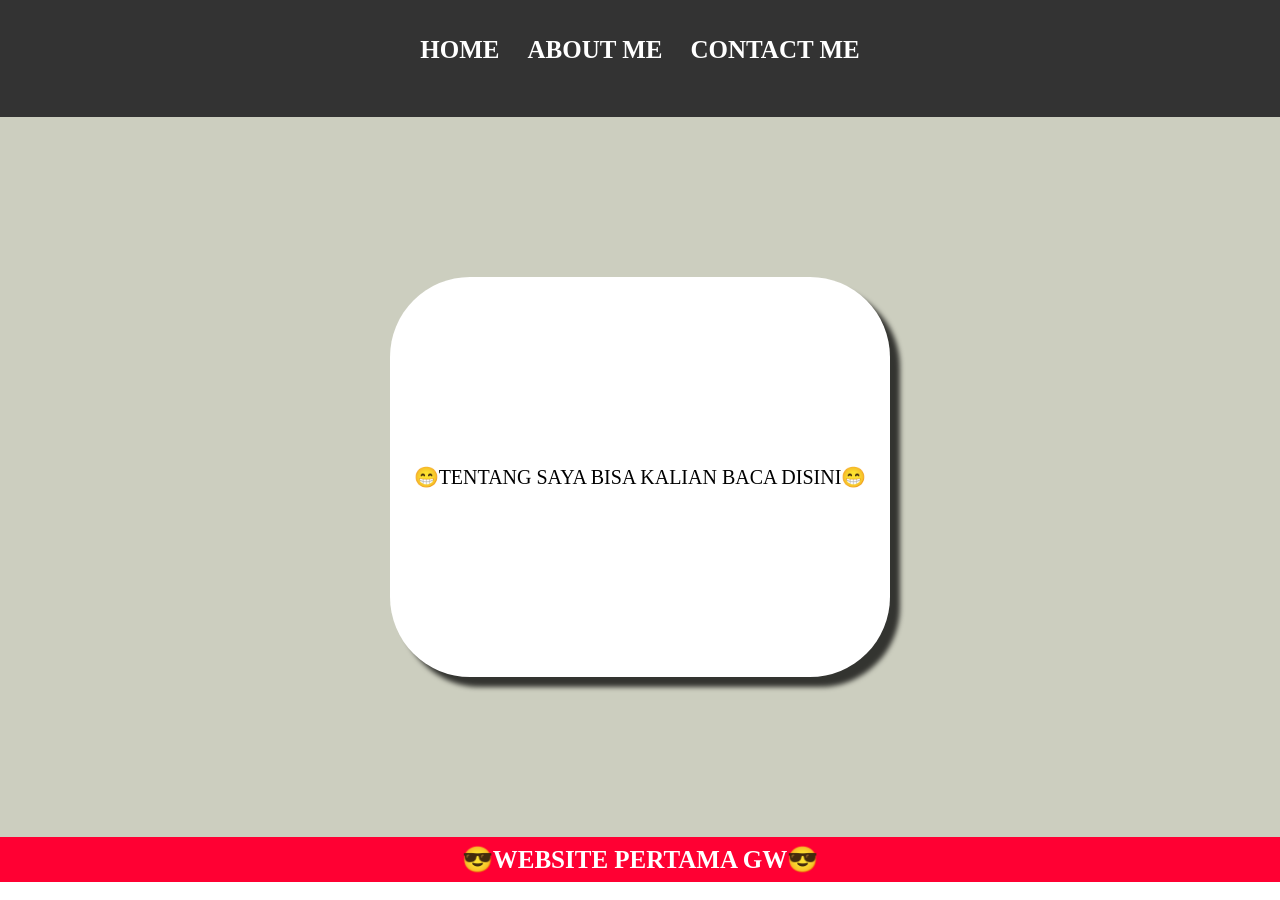
==== about.html @ 96217089 "Add files via upload" ====
<html>

<head>
    <title>ABOUT ME</title>
    <link rel="stylesheet" href="style.css" />
</head>

<body>
    <div class="container">
        <!-- NAVIGATION BAR -->
        <div class="container-navbar">
            <ul class="ul-navbar">
                <li class="li-navbar">
                    <a href="index.html" class="a-navbar">HOME</a>
                </li>
                <li class="li-navbar">
                    <a href="about.html" class="a-navbar">ABOUT ME</a>
                </li>
                <li class="li-navbar">
                    <a href="contact.html" class="a-navbar">CONTACT ME</a>
                </li>
            </ul>
        </div>
        <!-- NAVIGATION BAR SELESAI -->

        <!-- CONTENT 1 -->
        <div class="container-content">
            <a href="https://www.instagram.com/mhmmdraffiudin" class="a-content">
                <p>😁TENTANG SAYA BISA KALIAN BACA DISINI😁</p>
            </a>

        </div>
        <!-- CONTENT 1 END -->

        <!-- FOOTER -->
        <div class="container-footer">
            <h1 class="h1-footer">😎WEBSITE PERTAMA GW😎</h1>
        </div>
        <!-- FOOTER END -->
    </div>
</body>

</html>
---- style.css ----
*,
html {
  margin: 0;
  padding: 0;
}

.container{}

.container-navbar {
    background-color: #333;
    width: 100%;
    height: 13vh;
}

.ul-navbar {
   display: flex;
   height: 100px;
   justify-content: center;
   align-items: center;
}

.li-navbar {
   list-style-type: none;
   padding: 9px;
   margin: 5px;
   color: white;
   font-size: 25px;
}

.li-navbar:hover{
    background-color: blue;
    border-radius: 10px;
}

.a-navbar {
    color: white;
    text-decoration: none;
    font-weight: 800;
}

.container-content {
    background-color:rgb(204, 206, 191);
    display: flex;
    justify-content: center;
    align-items: center;
    height: 80vh;
}

.a-content {
    background-color: white;
    color: black;
    text-decoration: none;
    font-size: 20px;
    width: 500px;
    height: 400px;
    display: flex;
    flex-direction: column;
    justify-content: space-evenly;
    align-items: center;
    border-radius: 80px;
    box-shadow: 10px 10px 5px 0px rgba(0,0,0,0.75);
-webkit-box-shadow: 10px 10px 5px 0px rgba(0,0,0,0.75);
-moz-box-shadow: 10px 10px 5px 0px rgba(0,0,0,0.75);
}

.img-content {
    width: 50vh;
    height: 50vh;
}

.container-footer {
    height: 45px;
    background-color: rgb(255, 0, 51);
    display: flex;
    justify-content: center;
    align-items: center;
}

.h1-footer{
  font-size: 25px;
  color: white;
}
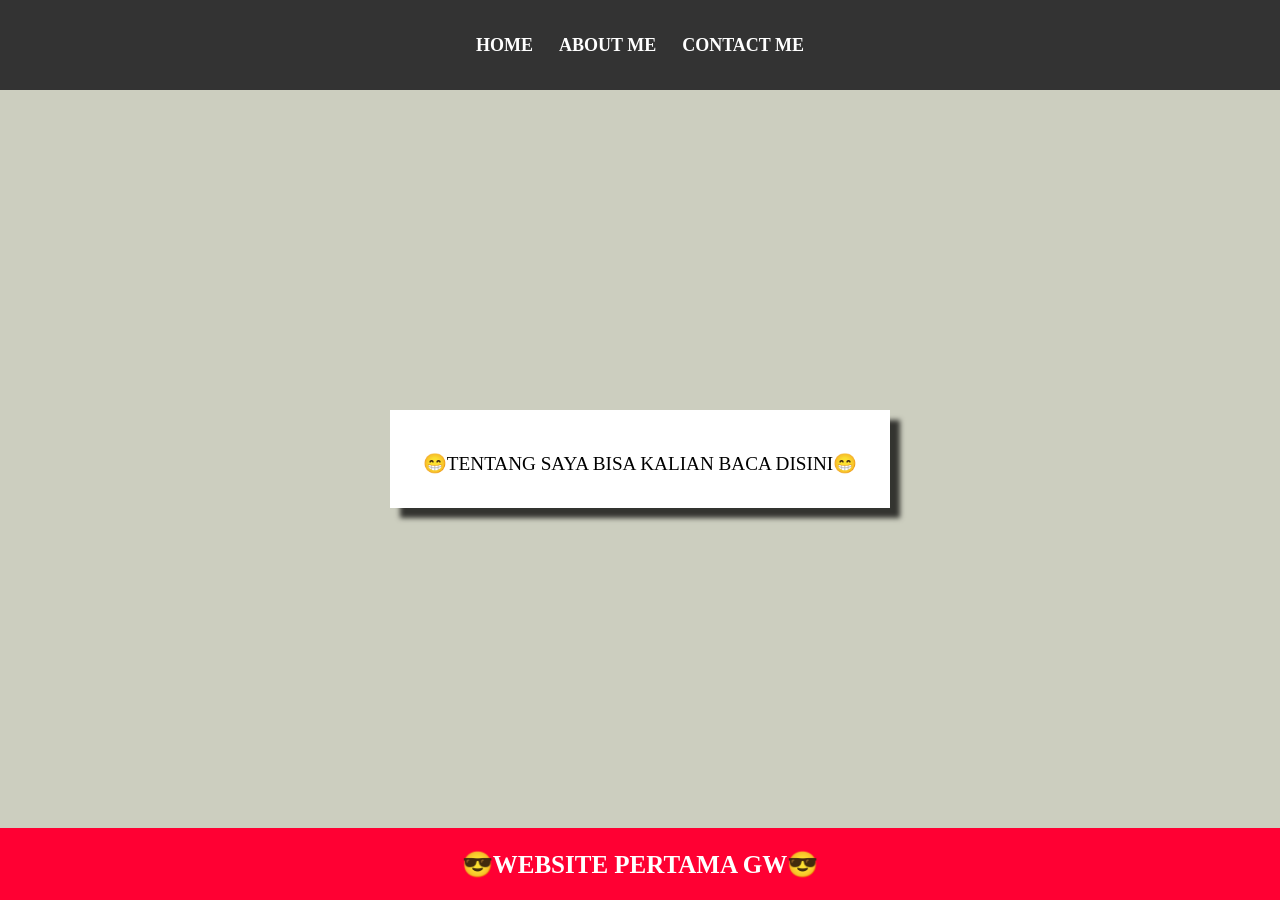
==== commit ccd9ebcf: "Add files via upload" ====
--- a/about.html
+++ b/about.html
@@ -1,6 +1,7 @@
 <html>
 
 <head>
+    <meta name="viewport" content="width=device-width, initial-scale=1.0">
     <title>ABOUT ME</title>
     <link rel="stylesheet" href="style.css" />
 </head>
--- a/style.css
+++ b/style.css
@@ -2,48 +2,63 @@
 html {
   margin: 0;
   padding: 0;
+  overflow: auto;
 }
 
-.container{}
+html {
+  height: auto;
+}
+
+.container {
+    display: flex;
+    flex-direction: column;
+    height: 100vh;
+    width: 100%;
+}
 
 .container-navbar {
     background-color: #333;
     width: 100%;
-    height: 13vh;
+    height: 10vh;
 }
 
 .ul-navbar {
    display: flex;
-   height: 100px;
    justify-content: center;
    align-items: center;
+   height: 100%;
+   margin: 0;
+   padding: 0;
+   flex-wrap: wrap;
 }
 
 .li-navbar {
    list-style-type: none;
-   padding: 9px;
-   margin: 5px;
-   color: white;
-   font-size: 25px;
-}
-
-.li-navbar:hover{
-    background-color: blue;
-    border-radius: 10px;
+   margin: 0 10px;
 }
 
 .a-navbar {
     color: white;
     text-decoration: none;
     font-weight: 800;
+    font-size: 18px;
+    padding: 3px;
+    transition: all 0.3s ease;
+}
+
+.a-navbar:hover {
+    background-color: blue;
+    border-radius: 5px;
 }
 
 .container-content {
-    background-color:rgb(204, 206, 191);
+    background-color: rgb(204, 206, 191);
     display: flex;
     justify-content: center;
     align-items: center;
-    height: 80vh;
+    text-align: center;
+    padding: 20px;
+    flex: 1;
 }
 
 .a-content {
@@ -51,32 +66,111 @@
     color: black;
     text-decoration: none;
     font-size: 20px;
-    width: 500px;
-    height: 400px;
-    display: flex;
-    flex-direction: column;
-    justify-content: space-evenly;
-    align-items: center;
-    border-radius: 80px;
+    display: block;
+    width: 90%;
+    max-width: 500px;
+    padding: 30px 20px;
+    box-sizing: border-box;
     box-shadow: 10px 10px 5px 0px rgba(0,0,0,0.75);
--webkit-box-shadow: 10px 10px 5px 0px rgba(0,0,0,0.75);
--moz-box-shadow: 10px 10px 5px 0px rgba(0,0,0,0.75);
+    -webkit-box-shadow: 10px 10px 5px 0px rgba(0,0,0,0.75);
+    -moz-box-shadow: 10px 10px 5px 0px rgba(0,0,0,0.75);
+    transition: transform 0.3s ease;
+}
+
+.a-content:hover {
+    transform: scale(1.05);
+}
+
+.a-content p {
+    font-size: 1.2rem;
+    line-height: 1.5;
+    margin: 10px 0 0 0;
 }
 
 .img-content {
-    width: 50vh;
-    height: 50vh;
+    width: 200px;
+    height: 200px;
+    max-width: 90%;
+    object-fit: contain;
 }
 
 .container-footer {
-    height: 45px;
+    height: 8vh;
     background-color: rgb(255, 0, 51);
     display: flex;
     justify-content: center;
     align-items: center;
 }
 
-.h1-footer{
+.h1-footer {
   font-size: 25px;
   color: white;
+  margin: 0;
+}
+
+/* Tablet */
+@media (max-width: 768px) {
+    .a-navbar {
+        font-size: 16px;
+    }
+    
+    .a-content {
+        font-size: 18px;
+    }
+    
+    .a-content p {
+        font-size: 1.1rem;
+    }
+
+    .img-content {
+        width: 150px;
+        height: 150px;
+    }
+}
+
+/* HP */
+@media (max-width: 480px) {
+    .container {
+        height: auto;
+    }
+
+    .a-navbar {
+        font-size: 14px;
+        margin: 0 5px;
+    }
+    
+    .a-content {
+        font-size: 16px;
+        padding: 20px 15px;
+        width: 95%;
+    }
+    
+    .a-content p {
+        font-size: 1rem;
+    }
+
+    .img-content {
+        width: 120px;
+        height: 120px;
+    }
+    
+    .h1-footer {
+        font-size: 18px;
+    }
+}
+
+/* HP Kecil (< 360px) */
+@media (max-width: 360px) {
+    .a-content p {
+        font-size: 0.9rem;
+    }
+    
+    .h1-footer {
+        font-size: 16px;
+    }
+
+    .img-content {
+        width: 100px;
+        height: 100px;
+    }
 }
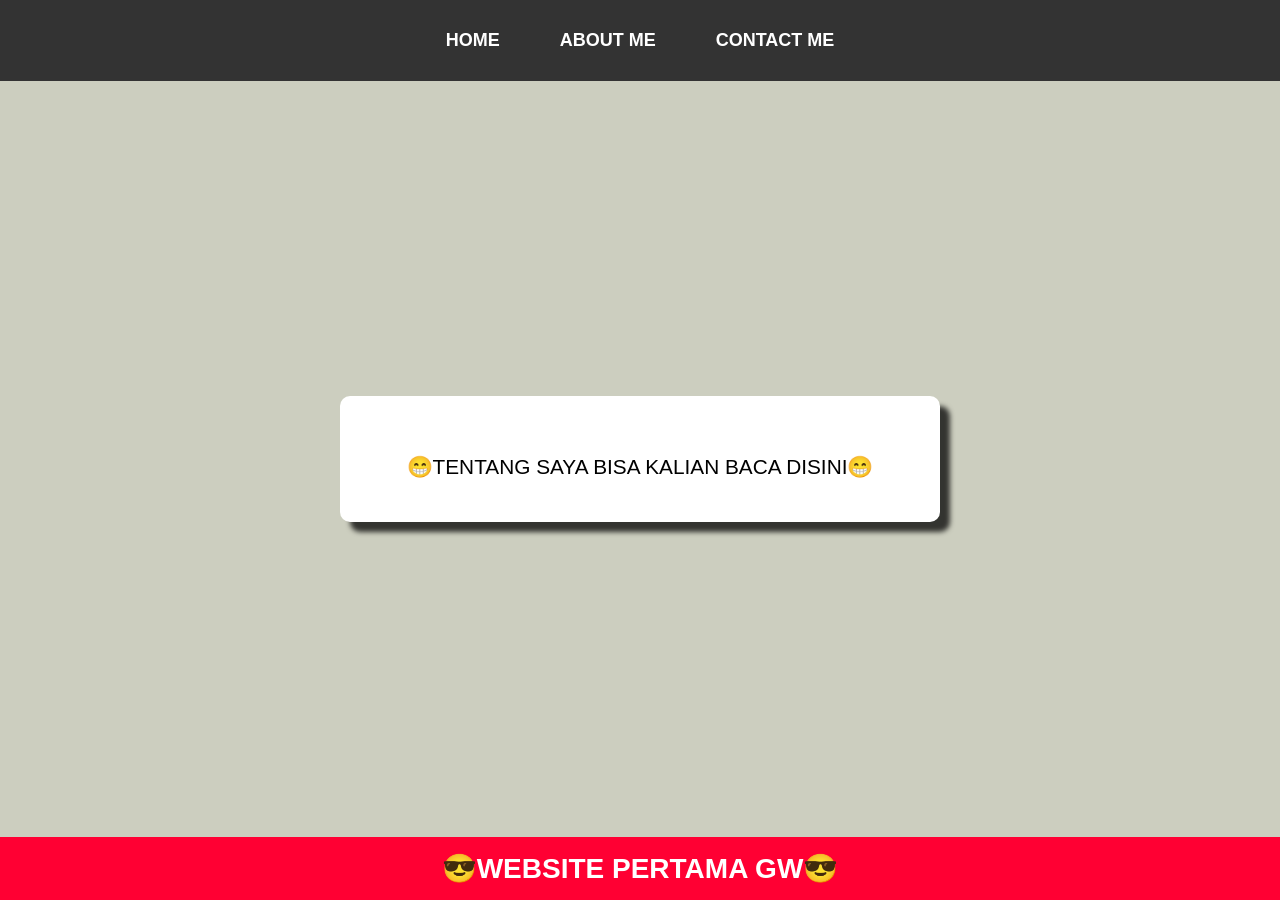
==== commit 92a8b440: "Add files via upload" ====
--- a/about.html
+++ b/about.html
@@ -1,44 +1,45 @@
-<html>
+<!DOCTYPE html>
+<html lang="id">
 
 <head>
-    <meta name="viewport" content="width=device-width, initial-scale=1.0">
-    <title>ABOUT ME</title>
-    <link rel="stylesheet" href="style.css" />
+  <meta charset="UTF-8">
+  <meta name="viewport" content="width=device-width, initial-scale=1.0">
+  <title>WEB UDIN - About Me</title>
+  <link rel="stylesheet" href="style.css" />
 </head>
 
 <body>
-    <div class="container">
-        <!-- NAVIGATION BAR -->
-        <div class="container-navbar">
-            <ul class="ul-navbar">
-                <li class="li-navbar">
-                    <a href="index.html" class="a-navbar">HOME</a>
-                </li>
-                <li class="li-navbar">
-                    <a href="about.html" class="a-navbar">ABOUT ME</a>
-                </li>
-                <li class="li-navbar">
-                    <a href="contact.html" class="a-navbar">CONTACT ME</a>
-                </li>
-            </ul>
-        </div>
-        <!-- NAVIGATION BAR SELESAI -->
+  <div class="container">
+    <!-- NAVIGATION BAR -->
+    <div class="container-navbar">
+      <ul class="ul-navbar">
+        <li class="li-navbar">
+          <a href="index.html" class="a-navbar">HOME</a>
+        </li>
+        <li class="li-navbar">
+          <a href="about.html" class="a-navbar">ABOUT ME</a>
+        </li>
+        <li class="li-navbar">
+          <a href="contact.html" class="a-navbar">CONTACT ME</a>
+        </li>
+      </ul>
+    </div>
+    <!-- NAVIGATION BAR SELESAI -->
 
-        <!-- CONTENT 1 -->
-        <div class="container-content">
-            <a href="https://www.instagram.com/mhmmdraffiudin" class="a-content">
-                <p>😁TENTANG SAYA BISA KALIAN BACA DISINI😁</p>
-            </a>
+    <!-- CONTENT -->
+    <div class="container-content">
+      <a href="https://www.instagram.com/mhmmdraffiudin" class="a-content">
+        <p>😁TENTANG SAYA BISA KALIAN BACA DISINI😁</p>
+      </a>
+    </div>
+    <!-- CONTENT END -->
 
-        </div>
-        <!-- CONTENT 1 END -->
-
-        <!-- FOOTER -->
-        <div class="container-footer">
-            <h1 class="h1-footer">😎WEBSITE PERTAMA GW😎</h1>
-        </div>
-        <!-- FOOTER END -->
+    <!-- FOOTER -->
+    <div class="container-footer">
+      <h1 class="h1-footer">😎WEBSITE PERTAMA GW😎</h1>
     </div>
+    <!-- FOOTER END -->
+  </div>
 </body>
 
 </html>
--- a/style.css
+++ b/style.css
@@ -1,176 +1,385 @@
-*,
-html {
+/* ========== RESET ========== */
+* {
   margin: 0;
   padding: 0;
-  overflow: auto;
-}
-
-html {
-  height: auto;
-}
-
+  box-sizing: border-box;
+}
+
+html, body {
+  width: 100%;
+  height: 100%;
+}
+
+body {
+  font-family: Arial, sans-serif;
+}
+
+/* ========== CONTAINER ========== */
 .container {
-    display: flex;
-    flex-direction: column;
-    height: 100vh;
-    width: 100%;
-}
-
+  display: flex;
+  flex-direction: column;
+  width: 100%;
+  min-height: 100vh;
+}
+
+/* ========== NAVBAR ========== */
 .container-navbar {
-    background-color: #333;
-    width: 100%;
-    height: 10vh;
+  background-color: #333;
+  width: 100%;
+  flex-shrink: 0;
 }
 
 .ul-navbar {
-   display: flex;
-   justify-content: center;
-   align-items: center;
-   height: 100%;
-   margin: 0;
-   padding: 0;
-   flex-wrap: wrap;
+  display: flex;
+  justify-content: center;
+  align-items: center;
+  list-style: none;
+  margin: 0;
+  padding: 15px 0;
+  flex-wrap: wrap;
+  gap: 20px;
 }
 
 .li-navbar {
-   list-style-type: none;
-   margin: 0 10px;
+  margin: 0;
 }
 
 .a-navbar {
-    color: white;
-    text-decoration: none;
-    font-weight: 800;
-    font-size: 18px;
-    padding: 3px;
-    transition: all 0.3s ease;
+  color: white;
+  text-decoration: none;
+  font-weight: 800;
+  font-size: 18px;
+  padding: 8px 12px;
+  border-radius: 5px;
+  transition: all 0.3s ease;
+  display: inline-block;
 }
 
 .a-navbar:hover {
-    background-color: blue;
-    border-radius: 5px;
-}
-
+  background-color: blue;
+  transform: scale(1.05);
+}
+
+/* ========== CONTENT ========== */
 .container-content {
-    background-color: rgb(204, 206, 191);
-    display: flex;
-    justify-content: center;
-    align-items: center;
-    text-align: center;
-    padding: 20px;
-    flex: 1;
+  background-color: rgb(204, 206, 191);
+  display: flex;
+  justify-content: center;
+  align-items: center;
+  text-align: center;
+  flex: 1;
+  padding: 40px 20px;
+  width: 100%;
 }
 
 .a-content {
-    background-color: white;
-    color: black;
-    text-decoration: none;
-    font-size: 20px;
-    display: block;
-    width: 90%;
-    max-width: 500px;
-    padding: 30px 20px;
-    box-sizing: border-box;
-    box-shadow: 10px 10px 5px 0px rgba(0,0,0,0.75);
-    -webkit-box-shadow: 10px 10px 5px 0px rgba(0,0,0,0.75);
-    -moz-box-shadow: 10px 10px 5px 0px rgba(0,0,0,0.75);
-    transition: transform 0.3s ease;
+  background-color: white;
+  color: black;
+  text-decoration: none;
+  display: block;
+  width: 90%;
+  max-width: 500px;
+  padding: 30px 20px;
+  border-radius: 10px;
+  box-shadow: 10px 10px 5px 0px rgba(0,0,0,0.75);
+  -webkit-box-shadow: 10px 10px 5px 0px rgba(0,0,0,0.75);
+  -moz-box-shadow: 10px 10px 5px 0px rgba(0,0,0,0.75);
+  transition: transform 0.3s ease;
 }
 
 .a-content:hover {
-    transform: scale(1.05);
+  transform: scale(1.05);
 }
 
 .a-content p {
-    font-size: 1.2rem;
-    line-height: 1.5;
-    margin: 10px 0 0 0;
+  font-size: 1.2rem;
+  line-height: 1.5;
+  margin: 15px 0 0 0;
+}
+
+.a-content h2 {
+  font-size: 1.8rem;
+  margin-bottom: 20px;
+  color: #333;
+}
+
+.a-content a {
+  color: blue;
+  text-decoration: none;
+}
+
+.a-content a:hover {
+  text-decoration: underline;
+}
+
+.contact-box p {
+  font-size: 1rem;
+  margin: 10px 0;
+  line-height: 1.6;
 }
 
 .img-content {
-    width: 200px;
-    height: 200px;
-    max-width: 90%;
-    object-fit: contain;
-}
-
+  width: 200px;
+  height: 200px;
+  max-width: 100%;
+  object-fit: contain;
+  margin-bottom: 15px;
+}
+
+/* ========== FOOTER ========== */
 .container-footer {
-    height: 8vh;
-    background-color: rgb(255, 0, 51);
-    display: flex;
-    justify-content: center;
-    align-items: center;
+  background-color: rgb(255, 0, 51);
+  width: 100%;
+  padding: 15px 20px;
+  display: flex;
+  justify-content: center;
+  align-items: center;
+  flex-shrink: 0;
 }
 
 .h1-footer {
   font-size: 25px;
   color: white;
   margin: 0;
-}
-
-/* Tablet */
-@media (max-width: 768px) {
-    .a-navbar {
-        font-size: 16px;
-    }
-    
-    .a-content {
-        font-size: 18px;
-    }
-    
-    .a-content p {
-        font-size: 1.1rem;
-    }
-
-    .img-content {
-        width: 150px;
-        height: 150px;
-    }
-}
-
-/* HP */
+  text-align: center;
+}
+
+/* ========== DESKTOP (≥ 1024px) ========== */
+@media (min-width: 1024px) {
+  .ul-navbar {
+    gap: 30px;
+    padding: 20px 0;
+  }
+
+  .a-navbar {
+    font-size: 18px;
+    padding: 10px 15px;
+  }
+
+  .container-content {
+    padding: 60px 20px;
+  }
+
+  .a-content {
+    max-width: 600px;
+    padding: 40px 30px;
+  }
+
+  .a-content p {
+    font-size: 1.3rem;
+  }
+
+  .img-content {
+    width: 250px;
+    height: 250px;
+  }
+
+  .h1-footer {
+    font-size: 28px;
+  }
+}
+
+/* ========== TABLET (768px - 1023px) ========== */
+@media (min-width: 768px) and (max-width: 1023px) {
+  .ul-navbar {
+    gap: 15px;
+    padding: 15px 0;
+  }
+
+  .a-navbar {
+    font-size: 16px;
+    padding: 8px 12px;
+  }
+
+  .container-content {
+    padding: 50px 20px;
+  }
+
+  .a-content {
+    max-width: 450px;
+    padding: 30px 25px;
+  }
+
+  .a-content p {
+    font-size: 1.1rem;
+  }
+
+  .img-content {
+    width: 180px;
+    height: 180px;
+  }
+
+  .h1-footer {
+    font-size: 24px;
+  }
+}
+
+/* ========== HP BESAR (481px - 767px) ========== */
+@media (min-width: 481px) and (max-width: 767px) {
+  .container {
+    min-height: auto;
+  }
+
+  .ul-navbar {
+    gap: 8px;
+    padding: 10px 0;
+  }
+
+  .a-navbar {
+    font-size: 15px;
+    padding: 6px 10px;
+  }
+
+  .container-content {
+    padding: 30px 15px;
+    min-height: auto;
+  }
+
+  .a-content {
+    max-width: 400px;
+    padding: 20px 15px;
+  }
+
+  .a-content p {
+    font-size: 1.05rem;
+  }
+
+  .a-content h2 {
+    font-size: 1.5rem;
+  }
+
+  .contact-box p {
+    font-size: 0.95rem;
+  }
+
+  .img-content {
+    width: 140px;
+    height: 140px;
+  }
+
+  .h1-footer {
+    font-size: 20px;
+  }
+}
+
+/* ========== HP SEDANG (361px - 480px) ========== */
 @media (max-width: 480px) {
-    .container {
-        height: auto;
-    }
-
-    .a-navbar {
-        font-size: 14px;
-        margin: 0 5px;
-    }
-    
-    .a-content {
-        font-size: 16px;
-        padding: 20px 15px;
-        width: 95%;
-    }
-    
-    .a-content p {
-        font-size: 1rem;
-    }
-
-    .img-content {
-        width: 120px;
-        height: 120px;
-    }
-    
-    .h1-footer {
-        font-size: 18px;
-    }
-}
-
-/* HP Kecil (< 360px) */
-@media (max-width: 360px) {
-    .a-content p {
-        font-size: 0.9rem;
-    }
-    
-    .h1-footer {
-        font-size: 16px;
-    }
-
-    .img-content {
-        width: 100px;
-        height: 100px;
-    }
+  .container {
+    min-height: auto;
+  }
+
+  .ul-navbar {
+    gap: 5px;
+    padding: 10px 5px;
+  }
+
+  .a-navbar {
+    font-size: 14px;
+    padding: 6px 8px;
+    margin: 0;
+  }
+
+  .a-navbar:hover {
+    background-color: blue;
+    transform: scale(1.02);
+  }
+
+  .container-content {
+    padding: 20px 10px;
+    min-height: auto;
+  }
+
+  .a-content {
+    width: 95%;
+    max-width: 350px;
+    padding: 18px 12px;
+    box-shadow: 6px 6px 3px 0px rgba(0,0,0,0.5);
+    -webkit-box-shadow: 6px 6px 3px 0px rgba(0,0,0,0.5);
+    -moz-box-shadow: 6px 6px 3px 0px rgba(0,0,0,0.5);
+  }
+
+  .a-content:hover {
+    transform: scale(1.02);
+  }
+
+  .a-content p {
+    font-size: 1rem;
+    line-height: 1.4;
+    margin: 10px 0 0 0;
+  }
+
+  .a-content h2 {
+    font-size: 1.4rem;
+  }
+
+  .contact-box p {
+    font-size: 0.9rem;
+  }
+
+  .img-content {
+    width: 120px;
+    height: 120px;
+  }
+
+  .container-footer {
+    padding: 12px 10px;
+  }
+
+  .h1-footer {
+    font-size: 18px;
+  }
+}
+
+/* ========== HP KECIL (< 360px) ========== */
+@media (max-width: 359px) {
+  .container {
+    min-height: auto;
+  }
+
+  .ul-navbar {
+    gap: 3px;
+    padding: 8px 2px;
+  }
+
+  .a-navbar {
+    font-size: 12px;
+    padding: 5px 6px;
+  }
+
+  .container-content {
+    padding: 15px 8px;
+    min-height: auto;
+  }
+
+  .a-content {
+    width: 98%;
+    max-width: 300px;
+    padding: 15px 10px;
+    box-shadow: 5px 5px 2px 0px rgba(0,0,0,0.4);
+  }
+
+  .a-content p {
+    font-size: 0.9rem;
+  }
+
+  .a-content h2 {
+    font-size: 1.3rem;
+  }
+
+  .contact-box p {
+    font-size: 0.85rem;
+  }
+
+  .img-content {
+    width: 100px;
+    height: 100px;
+  }
+
+  .container-footer {
+    padding: 10px 8px;
+  }
+
+  .h1-footer {
+    font-size: 16px;
+  }
 }
